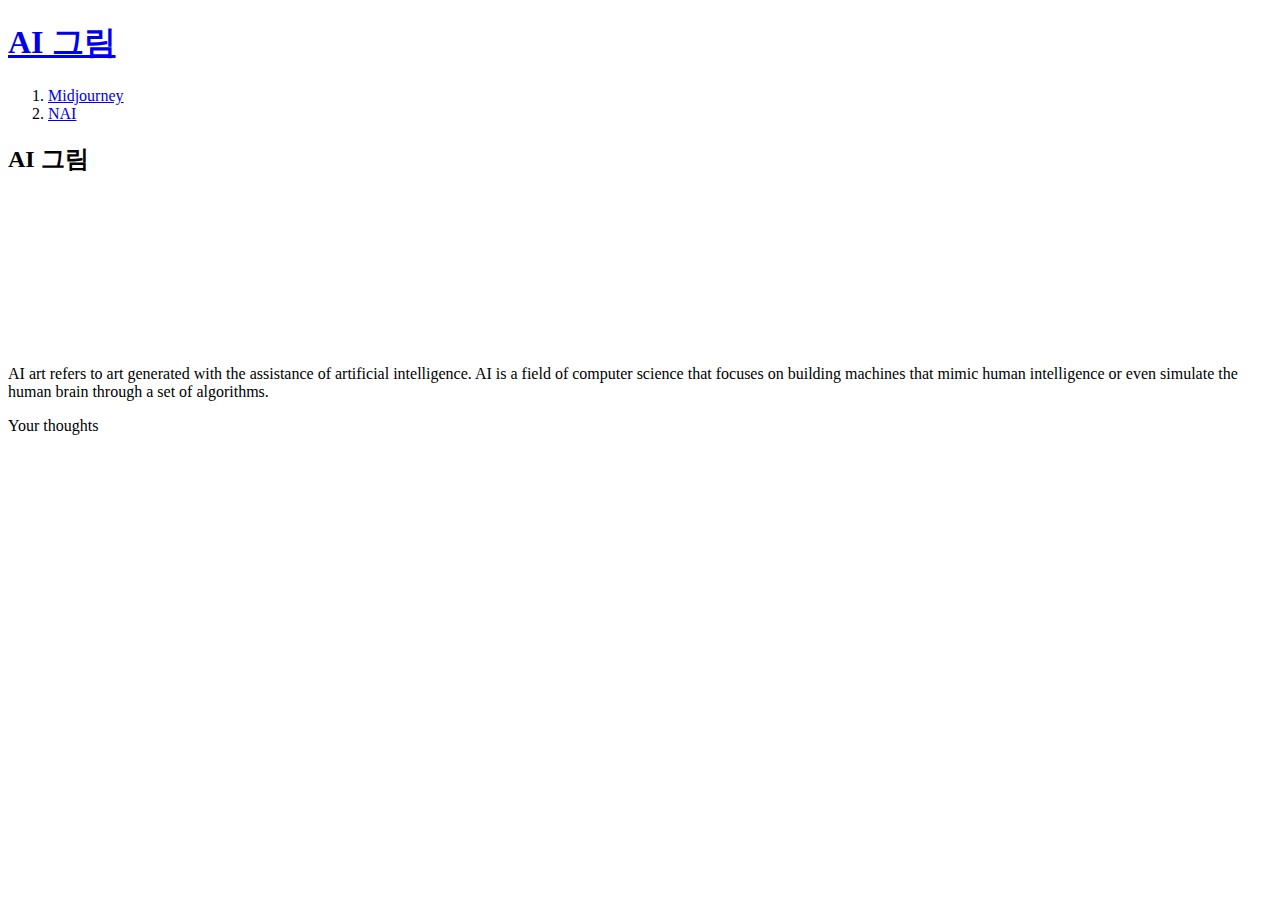
==== index.html @ 112fed27 "Add files via upload" ====
<!DOCTYPE html>
<html>
  <head>
    <meta charset="utf-8">
    <title>AI 그림-welcome</title>
    <meta name="viewport" content="width=device-width, initial-scale=1.0">
    <!-- Google tag (gtag.js) -->
<script async src="https://www.googletagmanager.com/gtag/js?id=UA-248870068-1"></script>
<script>
  window.dataLayer = window.dataLayer || [];
  function gtag(){dataLayer.push(arguments);}
  gtag('js', new Date());

  gtag('config', 'UA-248870068-1');
</script>

  </head>
  <body>
<h1><a href="index.html">AI 그림</a></h1>
    <ol>
      <li><a href="1.html">Midjourney</a></li>
      <li> <a href="2.html">NAI</a></li>
    </ol>
<h2>AI 그림</h2>
<p><iframe style="max-width:100%; height:auto" src="https://www.youtube.com/embed/SVcsDDABEkM" title="YouTube video player" frameborder="0" allow="accelerometer; autoplay; clipboard-write; encrypted-media; gyroscope; picture-in-picture" allowfullscreen></iframe></p>
<p>
  AI art refers to art generated with the assistance of artificial intelligence. AI is a field of computer science that focuses on building machines that mimic human intelligence or even simulate the human brain through a set of algorithms.
</p>
<p>Your thoughts</p>
<div id="disqus_thread"></div>
<script>
    /**
    *  RECOMMENDED CONFIGURATION VARIABLES: EDIT AND UNCOMMENT THE SECTION BELOW TO INSERT DYNAMIC VALUES FROM YOUR PLATFORM OR CMS.
    *  LEARN WHY DEFINING THESE VARIABLES IS IMPORTANT: https://disqus.com/admin/universalcode/#configuration-variables    */
    /*
    var disqus_config = function () {
    this.page.url = PAGE_URL;  // Replace PAGE_URL with your page's canonical URL variable
    this.page.identifier = PAGE_IDENTIFIER; // Replace PAGE_IDENTIFIER with your page's unique identifier variable
    };
    */
    (function() { // DON'T EDIT BELOW THIS LINE
    var d = document, s = d.createElement('script');
    s.src = 'https://ai-art.disqus.com/embed.js';
    s.setAttribute('data-timestamp', +new Date());
    (d.head || d.body).appendChild(s);
    })();
</script>
<noscript>Please enable JavaScript to view the <a href="https://disqus.com/?ref_noscript">comments powered by Disqus.</a></noscript>

<script id="dsq-count-scr" src="//ai-art.disqus.com/count.js" async></script>

  </body>
</html>
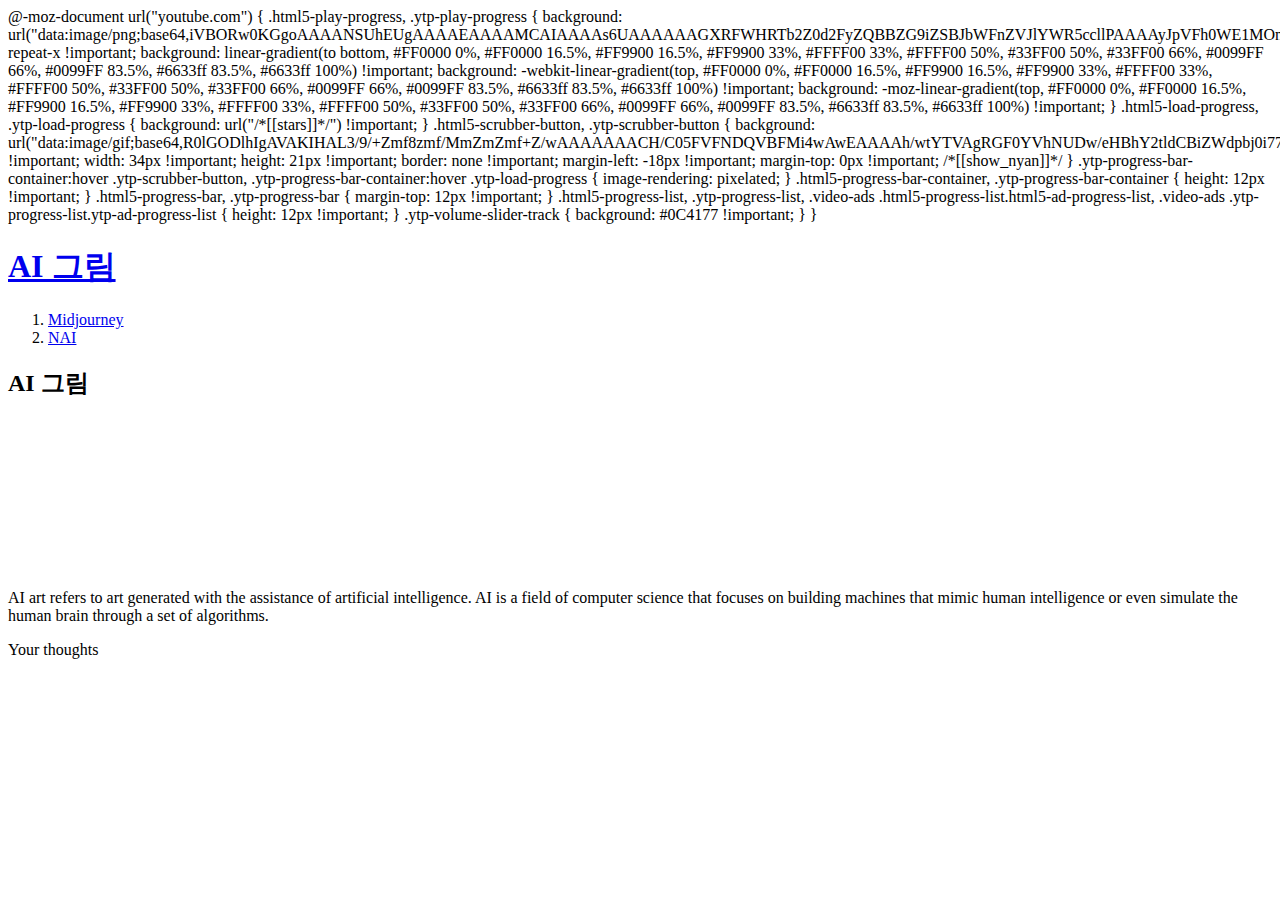
==== commit b5a95ba7: "Add files via upload" ====
--- a/index.html
+++ b/index.html
@@ -1,19 +1,64 @@
 <!DOCTYPE html>
 <html>
   <head>
+    @-moz-document url("youtube.com") {
+    .html5-play-progress,
+    .ytp-play-progress {
+        background: url("[data-uri]") repeat-x !important;
+        background: linear-gradient(to bottom, #FF0000 0%, #FF0000 16.5%, #FF9900 16.5%, #FF9900 33%, #FFFF00 33%, #FFFF00 50%, #33FF00 50%, #33FF00 66%, #0099FF 66%, #0099FF 83.5%, #6633ff 83.5%, #6633ff 100%) !important;
+        background: -webkit-linear-gradient(top, #FF0000 0%, #FF0000 16.5%, #FF9900 16.5%, #FF9900 33%, #FFFF00 33%, #FFFF00 50%, #33FF00 50%, #33FF00 66%, #0099FF 66%, #0099FF 83.5%, #6633ff 83.5%, #6633ff 100%) !important;
+        background: -moz-linear-gradient(top, #FF0000 0%, #FF0000 16.5%, #FF9900 16.5%, #FF9900 33%, #FFFF00 33%, #FFFF00 50%, #33FF00 50%, #33FF00 66%, #0099FF 66%, #0099FF 83.5%, #6633ff 83.5%, #6633ff 100%) !important;
+    }
+
+    .html5-load-progress,
+    .ytp-load-progress {
+        background: url("/*[[stars]]*/") !important;
+    }
+
+    .html5-scrubber-button,
+    .ytp-scrubber-button {
+        background: url("[data-uri]") !important;
+        width: 34px !important;
+        height: 21px !important;
+        border: none !important;
+        margin-left: -18px !important;
+        margin-top: 0px !important;
+        /*[[show_nyan]]*/
+    }
+    .ytp-progress-bar-container:hover .ytp-scrubber-button,
+    .ytp-progress-bar-container:hover .ytp-load-progress {
+        image-rendering: pixelated;
+    }
+    .html5-progress-bar-container,
+    .ytp-progress-bar-container {
+        height: 12px !important;
+    }
+    .html5-progress-bar,
+    .ytp-progress-bar {
+        margin-top: 12px !important;
+    }
+    .html5-progress-list,
+    .ytp-progress-list,
+    .video-ads .html5-progress-list.html5-ad-progress-list,
+    .video-ads .ytp-progress-list.ytp-ad-progress-list {
+        height: 12px !important;
+    }
+    .ytp-volume-slider-track {
+        background: #0C4177 !important;
+    }
+}
     <meta charset="utf-8">
     <title>AI 그림-welcome</title>
     <meta name="viewport" content="width=device-width, initial-scale=1.0">
     <!-- Google tag (gtag.js) -->
-<script async src="https://www.googletagmanager.com/gtag/js?id=UA-248870068-1"></script>
-<script>
-  window.dataLayer = window.dataLayer || [];
-  function gtag(){dataLayer.push(arguments);}
-  gtag('js', new Date());
+    <script async src="https://www.googletagmanager.com/gtag/js?id=G-0CB5BN1111"></script>
+    <script>
+      window.dataLayer = window.dataLayer || [];
+      function gtag(){dataLayer.push(arguments);}
+      gtag('js', new Date());
 
-  gtag('config', 'UA-248870068-1');
-</script>
-
+      gtag('config', 'G-0CB5BN1111');
+    </script>
   </head>
   <body>
 <h1><a href="index.html">AI 그림</a></h1>
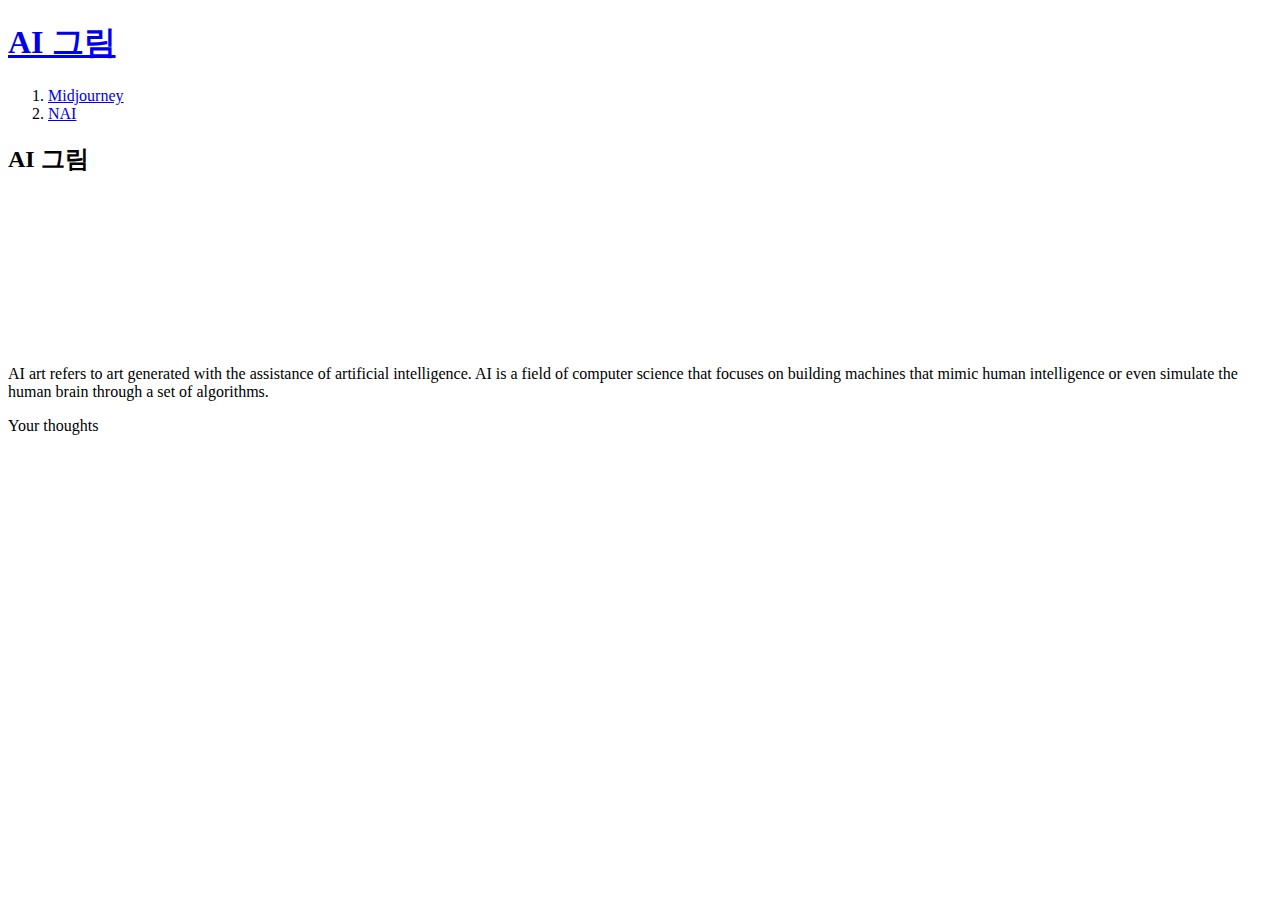
==== commit 343bc3f4: "Add files via upload" ====
--- a/index.html
+++ b/index.html
@@ -1,52 +1,6 @@
 <!DOCTYPE html>
 <html>
   <head>
-    @-moz-document url("youtube.com") {
-    .html5-play-progress,
-    .ytp-play-progress {
-        background: url("[data-uri]") repeat-x !important;
-        background: linear-gradient(to bottom, #FF0000 0%, #FF0000 16.5%, #FF9900 16.5%, #FF9900 33%, #FFFF00 33%, #FFFF00 50%, #33FF00 50%, #33FF00 66%, #0099FF 66%, #0099FF 83.5%, #6633ff 83.5%, #6633ff 100%) !important;
-        background: -webkit-linear-gradient(top, #FF0000 0%, #FF0000 16.5%, #FF9900 16.5%, #FF9900 33%, #FFFF00 33%, #FFFF00 50%, #33FF00 50%, #33FF00 66%, #0099FF 66%, #0099FF 83.5%, #6633ff 83.5%, #6633ff 100%) !important;
-        background: -moz-linear-gradient(top, #FF0000 0%, #FF0000 16.5%, #FF9900 16.5%, #FF9900 33%, #FFFF00 33%, #FFFF00 50%, #33FF00 50%, #33FF00 66%, #0099FF 66%, #0099FF 83.5%, #6633ff 83.5%, #6633ff 100%) !important;
-    }
-
-    .html5-load-progress,
-    .ytp-load-progress {
-        background: url("/*[[stars]]*/") !important;
-    }
-
-    .html5-scrubber-button,
-    .ytp-scrubber-button {
-        background: url("[data-uri]") !important;
-        width: 34px !important;
-        height: 21px !important;
-        border: none !important;
-        margin-left: -18px !important;
-        margin-top: 0px !important;
-        /*[[show_nyan]]*/
-    }
-    .ytp-progress-bar-container:hover .ytp-scrubber-button,
-    .ytp-progress-bar-container:hover .ytp-load-progress {
-        image-rendering: pixelated;
-    }
-    .html5-progress-bar-container,
-    .ytp-progress-bar-container {
-        height: 12px !important;
-    }
-    .html5-progress-bar,
-    .ytp-progress-bar {
-        margin-top: 12px !important;
-    }
-    .html5-progress-list,
-    .ytp-progress-list,
-    .video-ads .html5-progress-list.html5-ad-progress-list,
-    .video-ads .ytp-progress-list.ytp-ad-progress-list {
-        height: 12px !important;
-    }
-    .ytp-volume-slider-track {
-        background: #0C4177 !important;
-    }
-}
     <meta charset="utf-8">
     <title>AI 그림-welcome</title>
     <meta name="viewport" content="width=device-width, initial-scale=1.0">
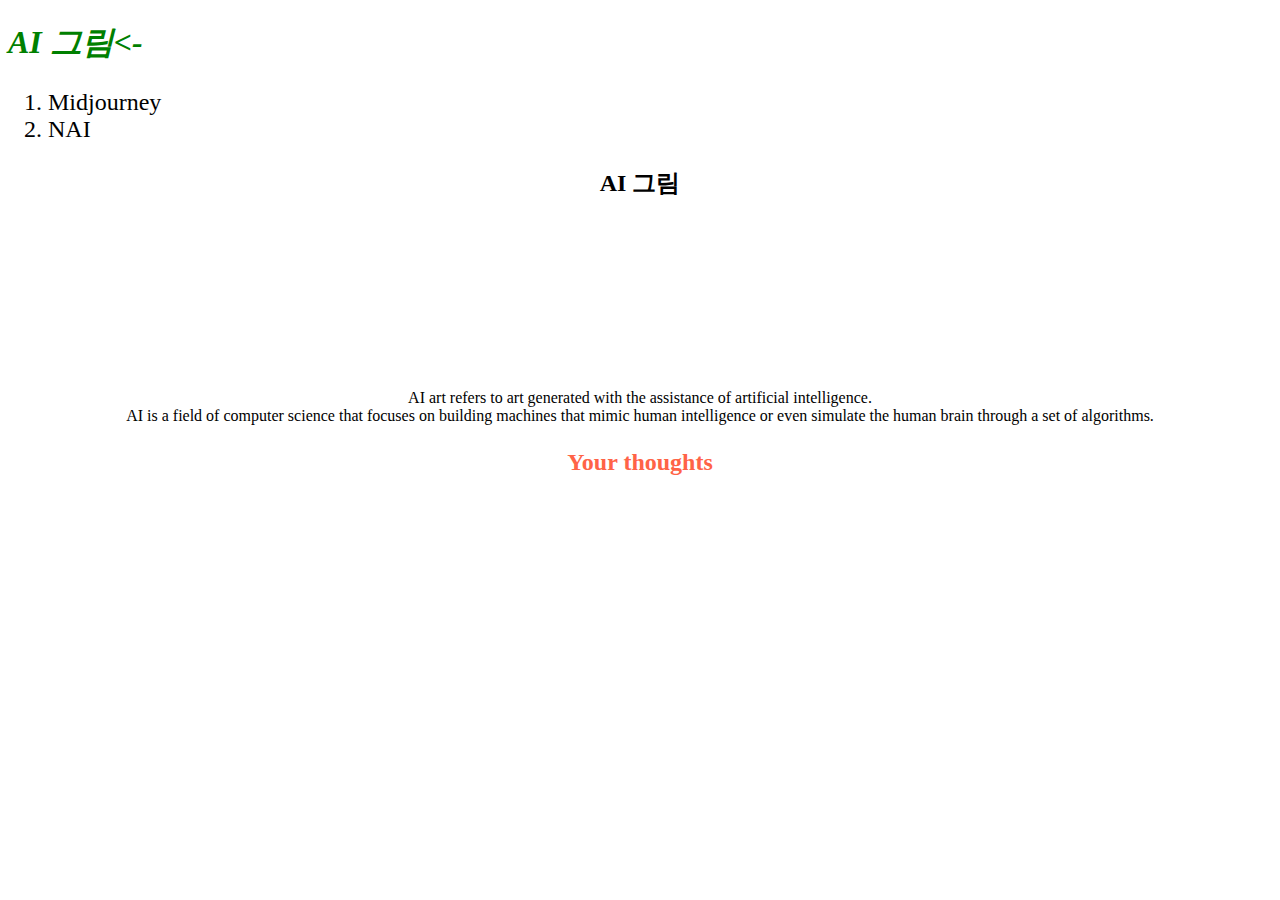
==== commit b1e2b807: "Add files via upload" ====
--- a/index.html
+++ b/index.html
@@ -13,19 +13,43 @@
 
       gtag('config', 'G-0CB5BN1111');
     </script>
+    <style>
+    #share{
+      color:tomato;
+      font-size: 1.5rem;
+      font-weight: bold;
+    }
+    .nav{
+      color:black;
+      text-decoration: none;
+    }
+    h1{
+      font-size:2rem;
+    }
+    ol{
+      font-size:1.5rem;
+    }
+    article{
+      text-align:center;
+    }
+  </style>
   </head>
   <body>
-<h1><a href="index.html">AI 그림</a></h1>
+    <nav>
+<h1><a class="nav" href="index.html" style="color:green;font-style:italic">AI 그림<-</a></h1>
     <ol>
-      <li><a href="1.html">Midjourney</a></li>
-      <li> <a href="2.html">NAI</a></li>
+      <li><a class="nav" href="1.html">Midjourney</a></li>
+      <li> <a class="nav" href="2.html">NAI</a></li>
     </ol>
+</nav>
+<article>
 <h2>AI 그림</h2>
 <p><iframe style="max-width:100%; height:auto" src="https://www.youtube.com/embed/SVcsDDABEkM" title="YouTube video player" frameborder="0" allow="accelerometer; autoplay; clipboard-write; encrypted-media; gyroscope; picture-in-picture" allowfullscreen></iframe></p>
 <p>
-  AI art refers to art generated with the assistance of artificial intelligence. AI is a field of computer science that focuses on building machines that mimic human intelligence or even simulate the human brain through a set of algorithms.
+  AI art refers to art generated with the assistance of artificial intelligence.<br>AI is a field of computer science that focuses on building machines that mimic human intelligence or even simulate the human brain through a set of algorithms.
 </p>
-<p>Your thoughts</p>
+<p id="share">Your thoughts</p>
+</article>
 <div id="disqus_thread"></div>
 <script>
     /**
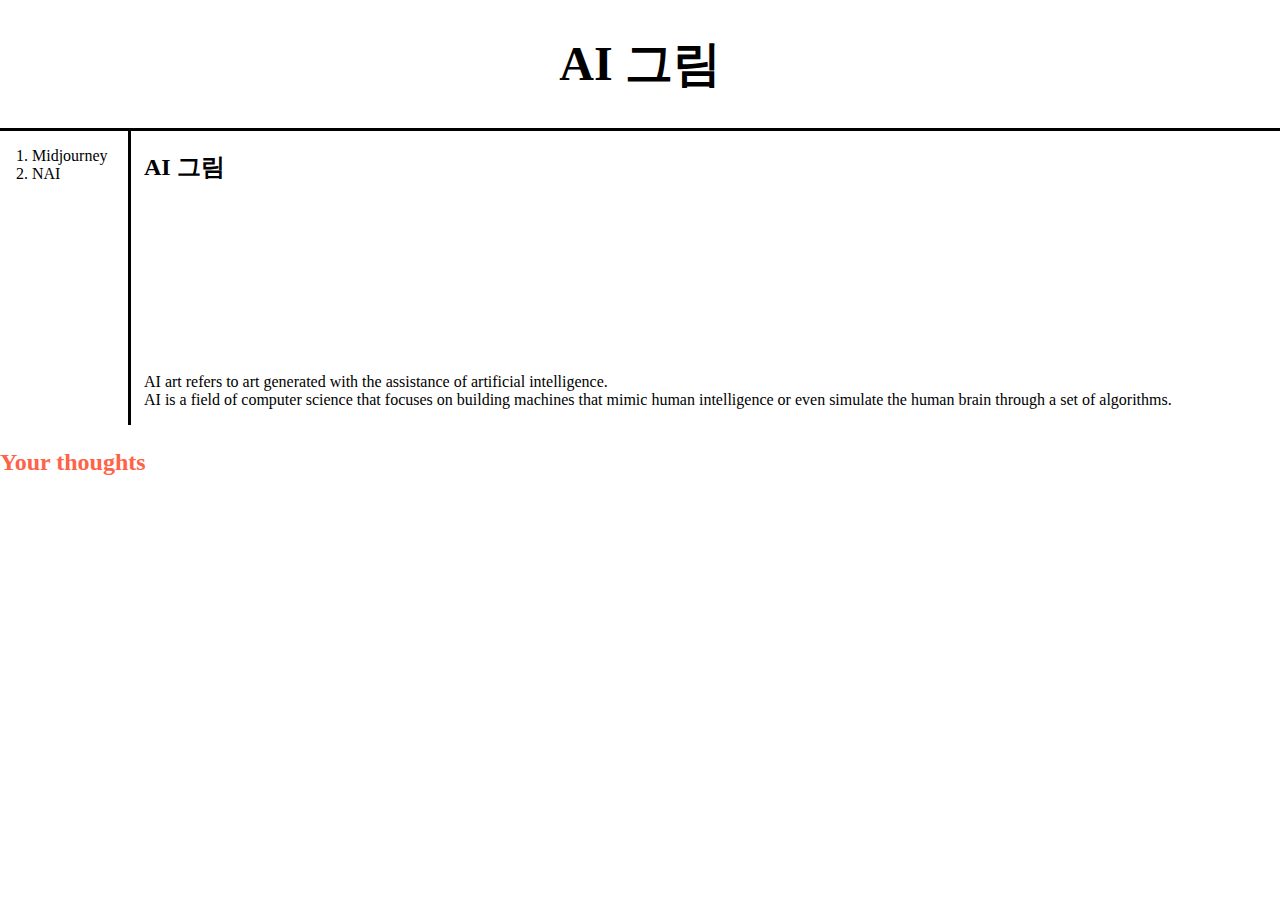
==== commit 11a0950c: "Add files via upload" ====
--- a/index.html
+++ b/index.html
@@ -23,33 +23,50 @@
       color:black;
       text-decoration: none;
     }
+    body{
+      margin:0;
+    }
     h1{
-      font-size:2rem;
+      font-size:3rem;
+      border-bottom:3px solid black;
+      text-align: center;
+      margin:0;
+      padding:2rem
     }
     ol{
-      font-size:1.5rem;
+    border-right: 3px solid black;
+    width:5rem;
+    margin:0;
+    padding:1rem;
+    padding-left:2rem;
     }
-    article{
-      text-align:center;
+
+  #grid{
+      display:grid;
+      grid-template-columns: 9rem 1fr;
+    }
+    iframe{
+      width: 95%; height:70%;
     }
   </style>
   </head>
   <body>
-    <nav>
-<h1><a class="nav" href="index.html" style="color:green;font-style:italic">AI 그림<-</a></h1>
+
+<h1><a class="nav" href="index.html">AI 그림</a></h1>
+<div id="grid">
     <ol>
       <li><a class="nav" href="1.html">Midjourney</a></li>
       <li> <a class="nav" href="2.html">NAI</a></li>
     </ol>
-</nav>
 <article>
 <h2>AI 그림</h2>
-<p><iframe style="max-width:100%; height:auto" src="https://www.youtube.com/embed/SVcsDDABEkM" title="YouTube video player" frameborder="0" allow="accelerometer; autoplay; clipboard-write; encrypted-media; gyroscope; picture-in-picture" allowfullscreen></iframe></p>
+<p><iframe src="https://www.youtube.com/embed/SVcsDDABEkM" title="YouTube video player" frameborder="0" allow="accelerometer; autoplay; clipboard-write; encrypted-media; gyroscope; picture-in-picture" allowfullscreen></iframe></p>
 <p>
   AI art refers to art generated with the assistance of artificial intelligence.<br>AI is a field of computer science that focuses on building machines that mimic human intelligence or even simulate the human brain through a set of algorithms.
 </p>
+</article>
+</div>
 <p id="share">Your thoughts</p>
-</article>
 <div id="disqus_thread"></div>
 <script>
     /**
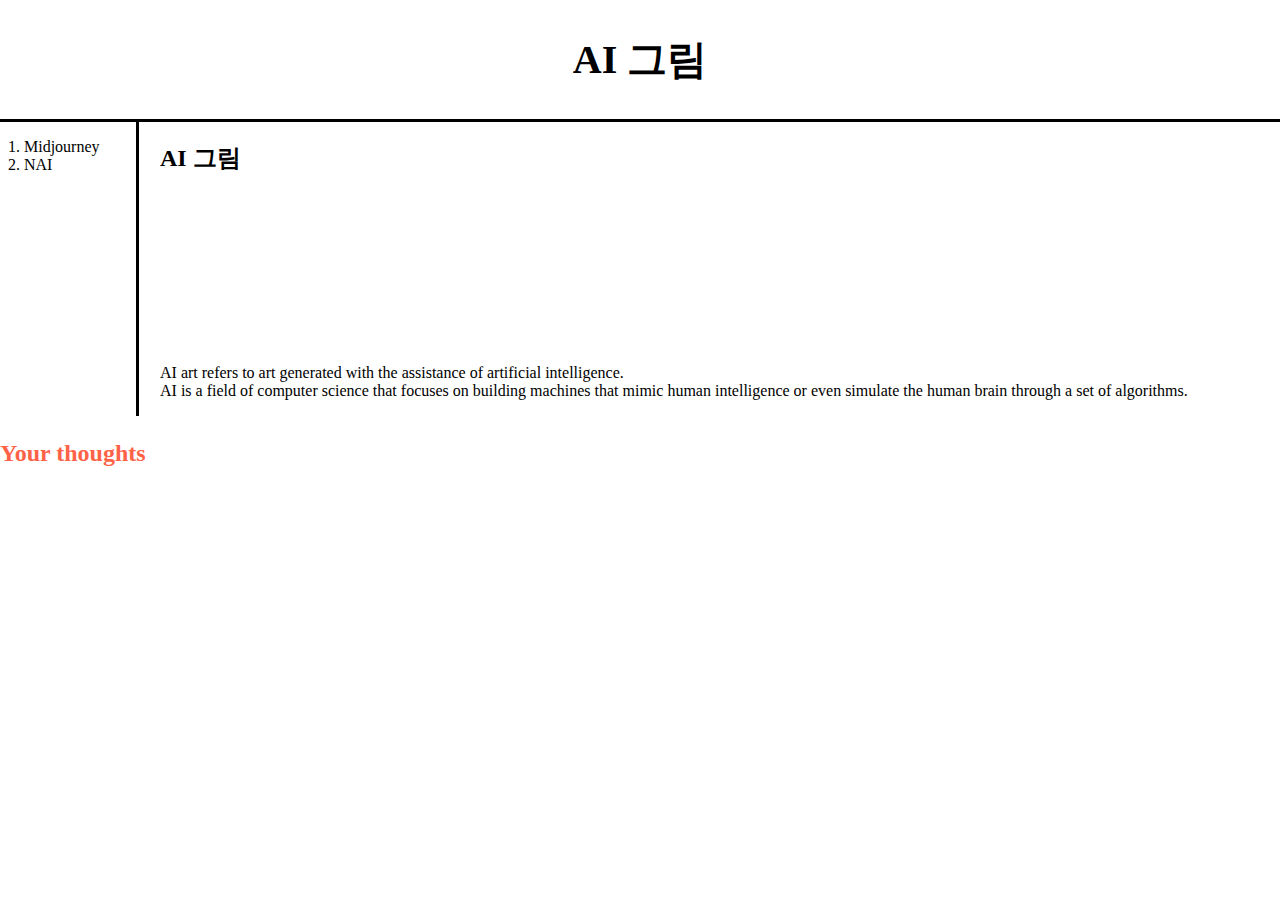
==== commit a0056591: "Add files via upload" ====
--- a/index.html
+++ b/index.html
@@ -13,42 +13,7 @@
 
       gtag('config', 'G-0CB5BN1111');
     </script>
-    <style>
-    #share{
-      color:tomato;
-      font-size: 1.5rem;
-      font-weight: bold;
-    }
-    .nav{
-      color:black;
-      text-decoration: none;
-    }
-    body{
-      margin:0;
-    }
-    h1{
-      font-size:3rem;
-      border-bottom:3px solid black;
-      text-align: center;
-      margin:0;
-      padding:2rem
-    }
-    ol{
-    border-right: 3px solid black;
-    width:5rem;
-    margin:0;
-    padding:1rem;
-    padding-left:2rem;
-    }
-
-  #grid{
-      display:grid;
-      grid-template-columns: 9rem 1fr;
-    }
-    iframe{
-      width: 95%; height:70%;
-    }
-  </style>
+    <link rel="stylesheet" href="style.css">
   </head>
   <body>
 
--- a/style.css
+++ b/style.css
@@ -0,0 +1,50 @@
+#share{
+  color:tomato;
+  font-size: 1.5rem;
+  font-weight: bold;
+}
+.nav{
+  color:black;
+  text-decoration: none;
+}
+body{
+  margin:0;
+}
+img{
+   max-width:95%;
+   height:auto;
+}
+h1{
+  font-size:2.5rem;
+  border-bottom:3px solid black;
+  text-align: center;
+  margin:0;
+  padding:2rem
+}
+h2{
+  overflow-wrap: break-word;
+  /* 이거 절대 기억해 */
+}
+ol{
+border-right: 3px solid black;
+width:6rem;
+margin:0;
+padding:1rem;
+padding-left:1.5rem;
+}
+
+#grid{
+  display:grid;
+  grid-template-columns: 10rem 1fr;
+}
+@media(max-width:31.25rem){
+  #grid{
+      display:block;
+    }
+    ol{
+    border-right: none;
+    }
+    h1{
+border-bottom:none;
+}
+}
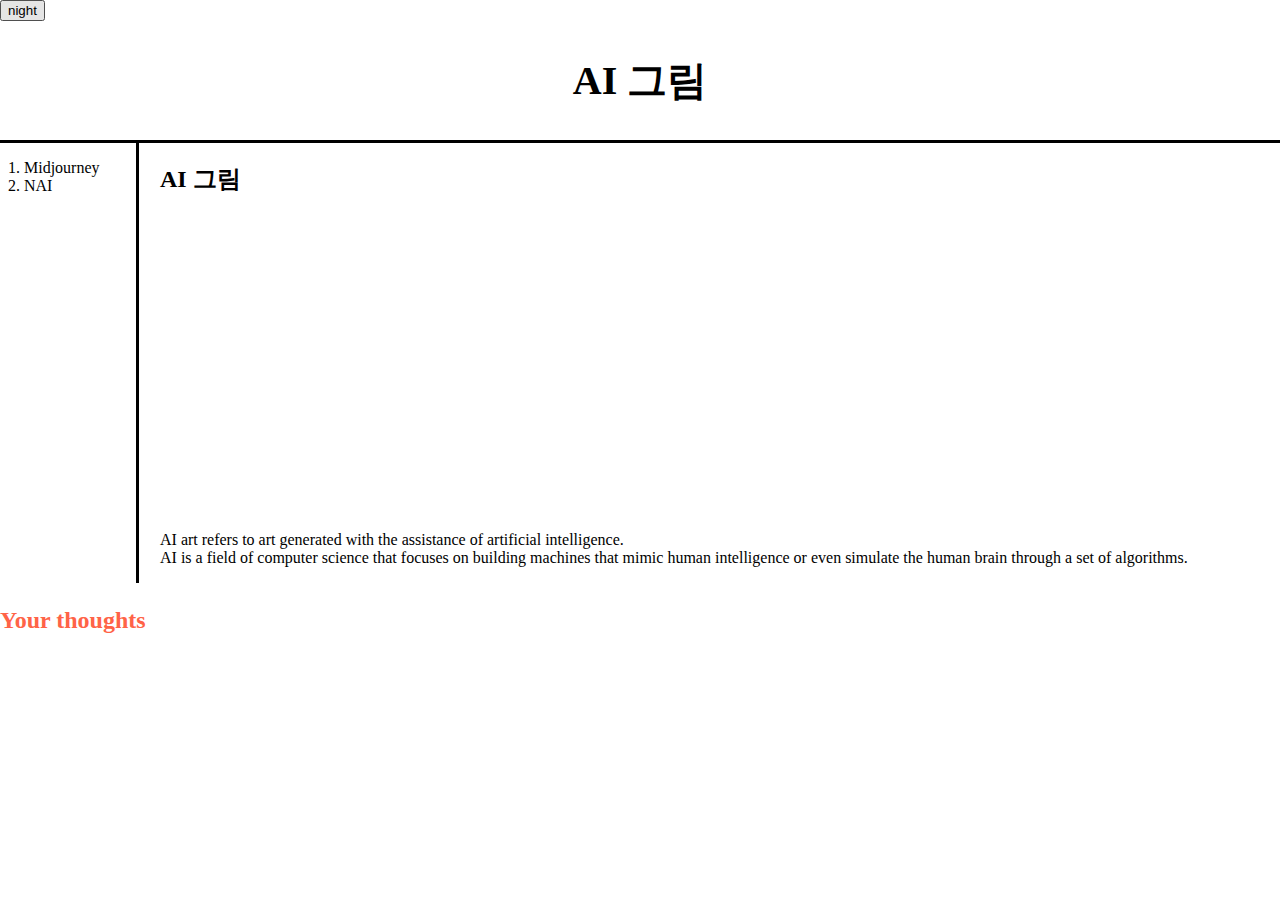
==== commit cada9364: "Add files via upload" ====
--- a/index.html
+++ b/index.html
@@ -4,6 +4,8 @@
     <meta charset="utf-8">
     <title>AI 그림-welcome</title>
     <meta name="viewport" content="width=device-width, initial-scale=1.0">
+    <script src="https://ajax.googleapis.com/ajax/libs/jquery/3.6.1/jquery.min.js"></script>
+
     <!-- Google tag (gtag.js) -->
     <script async src="https://www.googletagmanager.com/gtag/js?id=G-0CB5BN1111"></script>
     <script>
@@ -14,9 +16,12 @@
       gtag('config', 'G-0CB5BN1111');
     </script>
     <link rel="stylesheet" href="style.css">
+    <script src="colors.js"></script>
   </head>
   <body>
-
+    <input type="button" value="night" onclick="
+    nightDay(this);
+    ">
 <h1><a class="nav" href="index.html">AI 그림</a></h1>
 <div id="grid">
     <ol>
@@ -25,7 +30,8 @@
     </ol>
 <article>
 <h2>AI 그림</h2>
-<p><iframe src="https://www.youtube.com/embed/SVcsDDABEkM" title="YouTube video player" frameborder="0" allow="accelerometer; autoplay; clipboard-write; encrypted-media; gyroscope; picture-in-picture" allowfullscreen></iframe></p>
+<p>
+  <div class="video-wrap"><iframe src="https://www.youtube.com/embed/SVcsDDABEkM" title="YouTube video player" frameborder="0" allow="accelerometer; autoplay; clipboard-write; encrypted-media; gyroscope; picture-in-picture" allowfullscreen></iframe></div></p>
 <p>
   AI art refers to art generated with the assistance of artificial intelligence.<br>AI is a field of computer science that focuses on building machines that mimic human intelligence or even simulate the human brain through a set of algorithms.
 </p>
--- a/style.css
+++ b/style.css
@@ -11,7 +11,7 @@
   margin:0;
 }
 img{
-   max-width:95%;
+   max-width:100%;
    height:auto;
 }
 h1{
@@ -33,9 +33,15 @@
 padding-left:1.5rem;
 }
 
+.video-wrap {position:relative; padding-bottom:25%; padding-top:30px; height:0; overflow:hidden;}
+.video-wrap iframe,
+.video-wrap object,
+.video-wrap embed {position:absolute; top:0; left:0; width:100%; height:100%;}
+
 #grid{
   display:grid;
   grid-template-columns: 10rem 1fr;
+  margin-right:3%;
 }
 @media(max-width:31.25rem){
   #grid{
@@ -47,4 +53,9 @@
     h1{
 border-bottom:none;
 }
+    article{
+      margin-left:5%;
+      margin-right: 2%;
+      overflow-wrap: break-word;
+    }
 }
